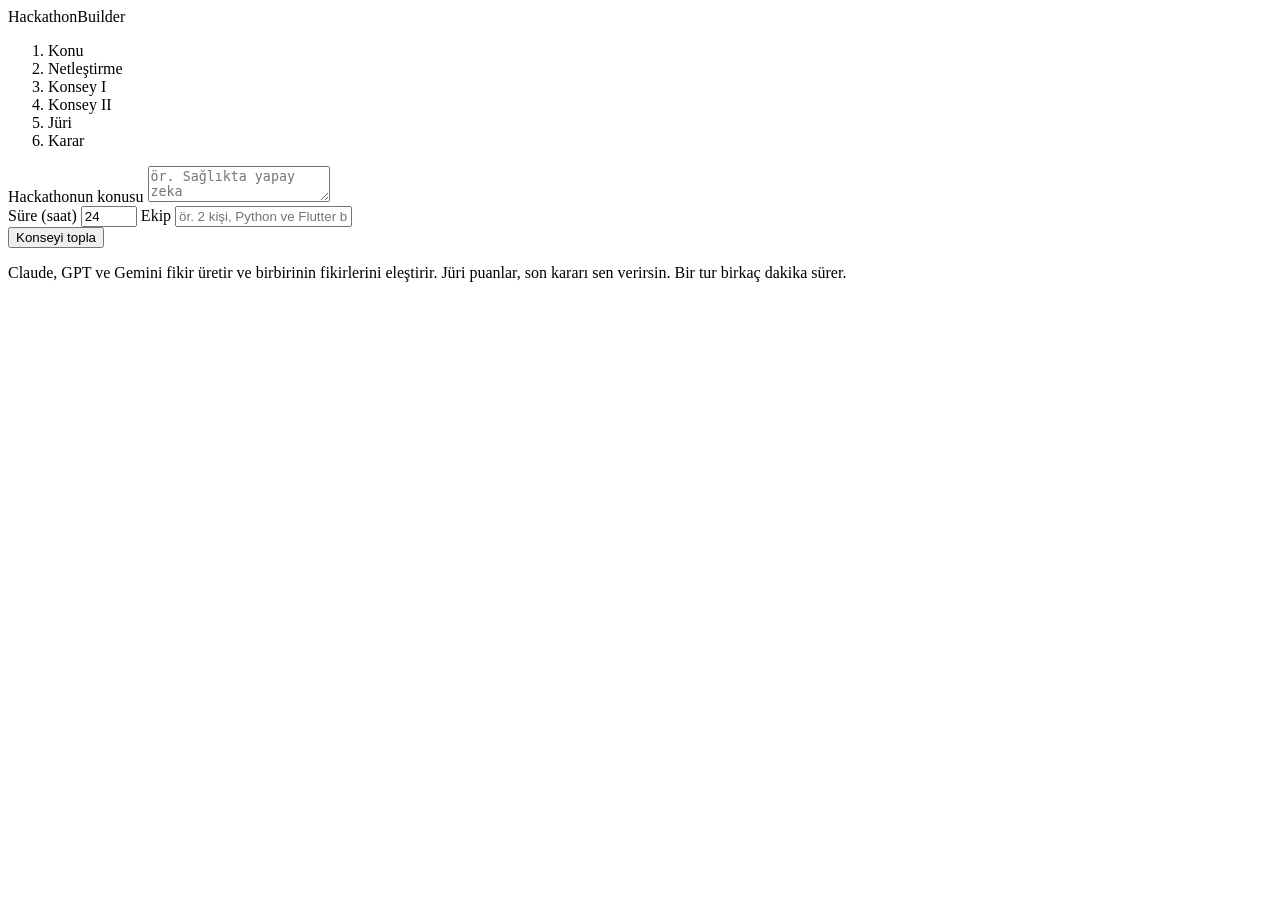
==== frontend/index.html @ a1e3c4eb "Arayüz: FastAPI + SSE ile canlı konsey, jüri puan kartları ve karar kaydı Sunucu sadece localhost'ta" ====
<!doctype html>
<html lang="tr">
<head>
  <meta charset="utf-8">
  <meta name="viewport" content="width=device-width, initial-scale=1">
  <title>HackathonBuilder</title>
  <link rel="preconnect" href="https://fonts.googleapis.com">
  <link rel="preconnect" href="https://fonts.gstatic.com" crossorigin>
  <link href="https://fonts.googleapis.com/css2?family=Gloock&family=Martian+Mono:wght@400;500&family=Onest:wght@400;500;600&display=swap" rel="stylesheet">
  <link rel="stylesheet" href="/static/style.css">
</head>
<body>
  <header class="top">
    <span class="brand">HackathonBuilder</span>
    <ol class="rail" id="rail" aria-label="Aşamalar">
      <li data-stage="input">Konu</li>
      <li data-stage="refine">Netleştirme</li>
      <li data-stage="council_round1">Konsey I</li>
      <li data-stage="council_round2">Konsey II</li>
      <li data-stage="judge">Jüri</li>
      <li data-stage="decision">Karar</li>
    </ol>
    <span class="clock mono" id="clock" hidden>00:00</span>
  </header>

  <main>
    <form class="intake" id="intake">
      <label class="eyebrow" for="topic">Hackathonun konusu</label>
      <textarea id="topic" rows="2" required placeholder="ör. Sağlıkta yapay zeka"></textarea>
      <div class="fields">
        <label>Süre (saat)
          <input id="hours" type="number" min="1" max="168" value="24" required>
        </label>
        <label class="grow">Ekip
          <input id="team" placeholder="ör. 2 kişi, Python ve Flutter biliyor">
        </label>
      </div>
      <button type="submit" class="primary">Konseyi topla</button>
      <p class="hint">Claude, GPT ve Gemini fikir üretir ve birbirinin fikirlerini eleştirir. Jüri puanlar, son kararı sen verirsin. Bir tur birkaç dakika sürer.</p>
      <p class="error" id="intake-error" role="alert" hidden></p>
    </form>

    <section class="work" id="work" hidden>
      <section class="brief" id="brief" aria-live="polite">
        <p class="eyebrow">Netleştirilmiş konu <span class="by mono" id="brief-by"></span></p>
        <p class="brief-topic" id="brief-topic">Konu netleştiriliyor…</p>
        <ul class="criteria" id="criteria"></ul>
      </section>

      <section class="council">
        <h2>Konsey</h2>
        <div class="lanes">
          <div class="lane" data-model="claude"><header><i></i>Claude<span class="status mono">bekliyor</span></header><div class="cards"></div></div>
          <div class="lane" data-model="gpt"><header><i></i>GPT<span class="status mono">bekliyor</span></header><div class="cards"></div></div>
          <div class="lane" data-model="gemini"><header><i></i>Gemini<span class="status mono">bekliyor</span></header><div class="cards"></div></div>
        </div>
      </section>

      <section class="jury" id="jury" hidden>
        <h2>Jüri puanları</h2>
        <p class="hint">Jüri fikirleri yazarını görmeden puanladı. Toplam puan ağırlıklı ortalamadır.</p>
        <div id="scores"></div>
      </section>

      <p class="error" id="fatal" role="alert" hidden></p>
    </section>
  </main>

  <script src="/static/app.js"></script>
</body>
</html>
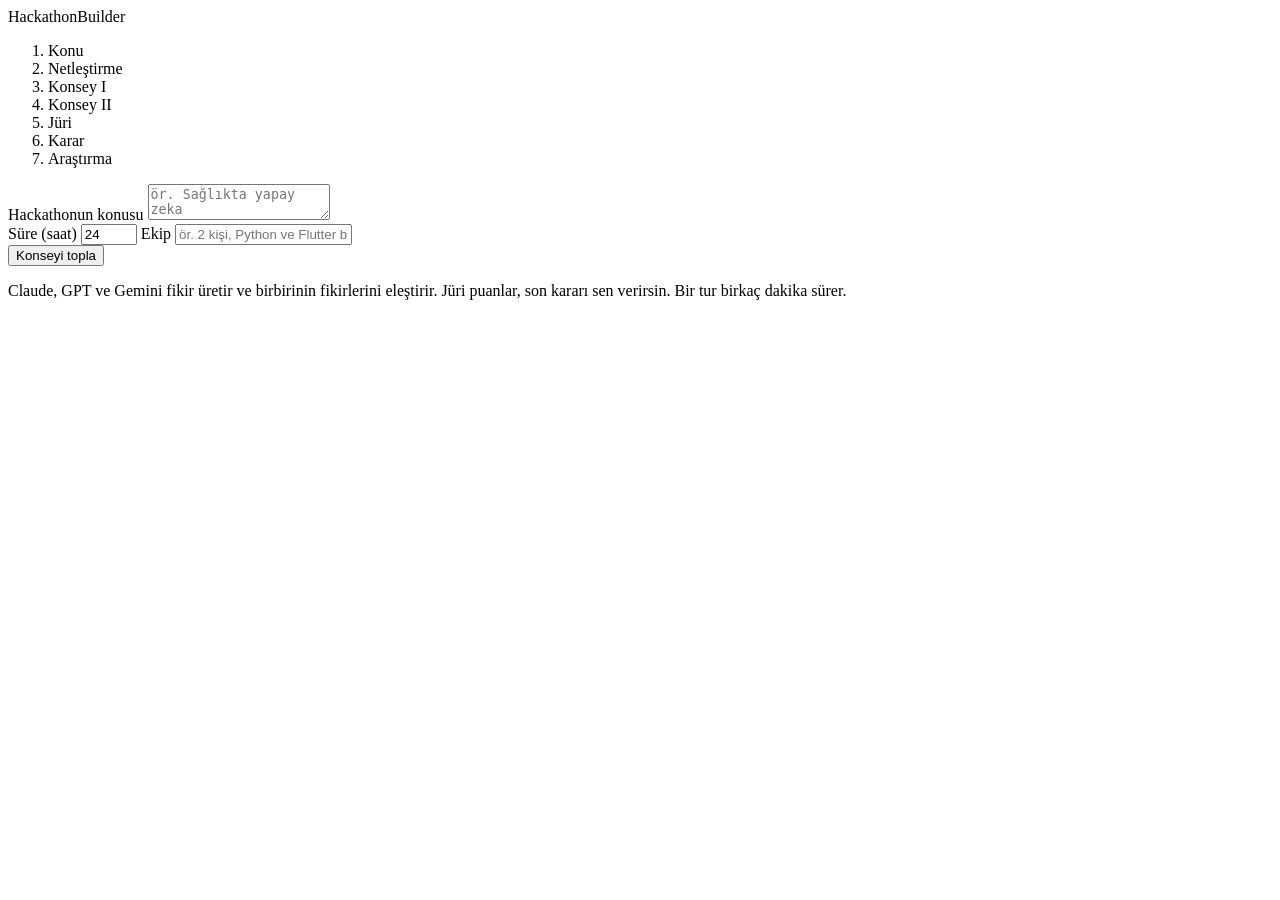
==== commit ddc29180: "Araştırma arayüzü: kaynaklı istatistikler, özellik seçimi ve canlı kaynak listesi Model linkleri sad" ====
--- a/frontend/index.html
+++ b/frontend/index.html
@@ -19,6 +19,7 @@
       <li data-stage="council_round2">Konsey II</li>
       <li data-stage="judge">Jüri</li>
       <li data-stage="decision">Karar</li>
+      <li data-stage="research">Araştırma</li>
     </ol>
     <span class="clock mono" id="clock" hidden>00:00</span>
   </header>
@@ -58,8 +59,28 @@
 
       <section class="jury" id="jury" hidden>
         <h2>Jüri puanları</h2>
-        <p class="hint">Jüri fikirleri yazarını görmeden puanladı. Toplam puan ağırlıklı ortalamadır.</p>
+        <p class="hint">Jüri fikirleri yazarını görmeden puanladı. Toplam puan ağırlıklı ortalamadır. <span id="judge-by"></span></p>
+        <p class="hint mono" id="timings"></p>
         <div id="scores"></div>
+      </section>
+
+      <section class="research" id="research" hidden aria-live="polite">
+        <h2>Araştırma</h2>
+        <p class="hint" id="research-status">Arama sorguları yazılıyor…</p>
+        <div class="r-grid">
+          <div class="r-col">
+            <h3 class="eyebrow">Jüri için sayılar</h3>
+            <div id="stats"><p class="hint">Kaynaklar toplanınca burada görünecek.</p></div>
+          </div>
+          <div class="r-col">
+            <h3 class="eyebrow">Önerilen özellikler</h3>
+            <form id="features"><p class="hint">Kaynaklar toplanınca burada görünecek.</p></form>
+          </div>
+          <div class="r-col">
+            <h3 class="eyebrow">Kaynaklar <span class="by mono" id="source-count"></span></h3>
+            <ul class="sources" id="sources"></ul>
+          </div>
+        </div>
       </section>
 
       <p class="error" id="fatal" role="alert" hidden></p>
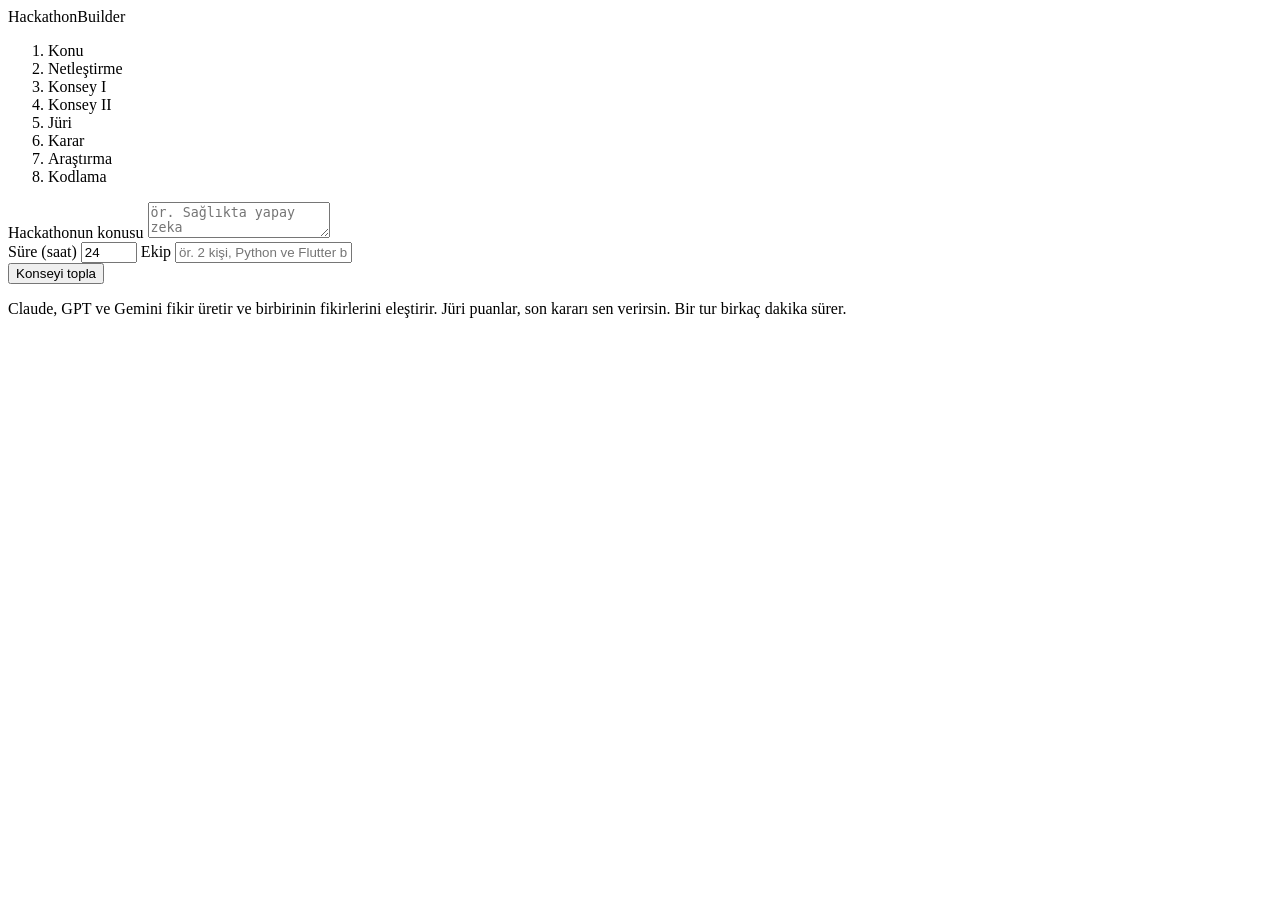
==== commit d0226c8c: "Kodlama arayüzü: plan/paket onayı, canlı görevler, durdurma ve devam Builder web arayüzüne bağlandı." ====
--- a/frontend/index.html
+++ b/frontend/index.html
@@ -20,6 +20,7 @@
       <li data-stage="judge">Jüri</li>
       <li data-stage="decision">Karar</li>
       <li data-stage="research">Araştırma</li>
+      <li data-stage="build">Kodlama</li>
     </ol>
     <span class="clock mono" id="clock" hidden>00:00</span>
   </header>
@@ -83,6 +84,18 @@
         </div>
       </section>
 
+      <section class="build" id="build" hidden aria-live="polite">
+        <h2>Kodlama</h2>
+        <p class="hint" id="build-status">Plan yazılıyor…</p>
+        <div id="approval"></div>
+        <ol class="tasks" id="tasks"></ol>
+        <div class="b-actions">
+          <button type="button" class="pick" id="build-stop" hidden>Durdur</button>
+          <button type="button" class="primary" id="build-resume" hidden>Kaldığı yerden devam et</button>
+        </div>
+        <div id="build-result"></div>
+      </section>
+
       <p class="error" id="fatal" role="alert" hidden></p>
     </section>
   </main>
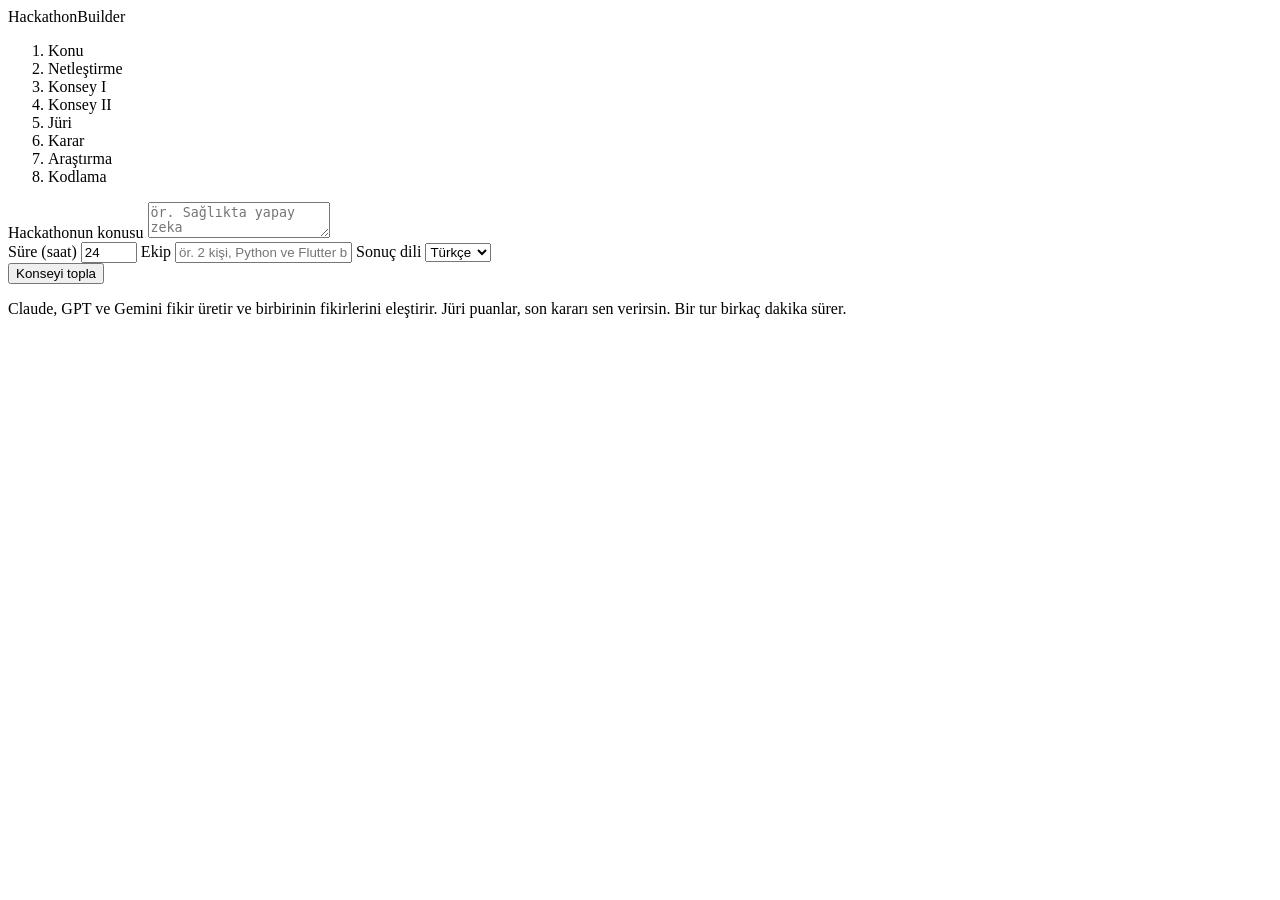
==== commit 842618a6: "Sonuç dili seçeneği: Türkçe/İngilizce Dil formda seçilir, input.json'a yazılır; araştırma ve kodlama" ====
--- a/frontend/index.html
+++ b/frontend/index.html
@@ -35,6 +35,12 @@
         </label>
         <label class="grow">Ekip
           <input id="team" placeholder="ör. 2 kişi, Python ve Flutter biliyor">
+        </label>
+        <label>Sonuç dili
+          <select id="lang">
+            <option value="tr" selected>Türkçe</option>
+            <option value="en">English</option>
+          </select>
         </label>
       </div>
       <button type="submit" class="primary">Konseyi topla</button>
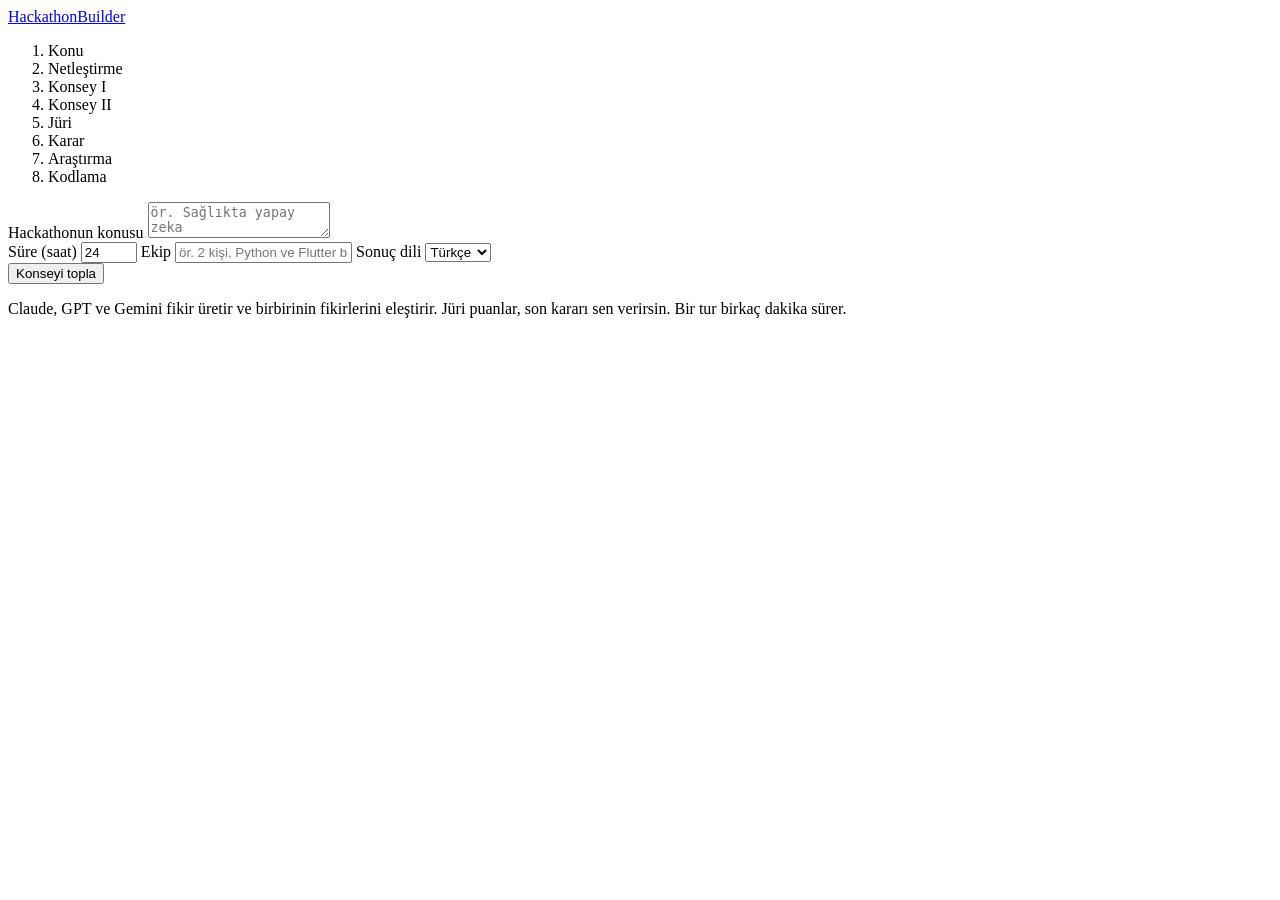
==== commit 115de041: "Geçmiş turlar ekranı: kayıtlı turlar salt okunur, kayıttan anında açılır Bitmiş turlar ana sayfada l" ====
--- a/frontend/index.html
+++ b/frontend/index.html
@@ -11,7 +11,7 @@
 </head>
 <body>
   <header class="top">
-    <span class="brand">HackathonBuilder</span>
+    <a class="brand" href="/">HackathonBuilder</a>
     <ol class="rail" id="rail" aria-label="Aşamalar">
       <li data-stage="input">Konu</li>
       <li data-stage="refine">Netleştirme</li>
@@ -48,7 +48,13 @@
       <p class="error" id="intake-error" role="alert" hidden></p>
     </form>
 
+    <section class="past" id="past" hidden>
+      <h2 class="eyebrow">Geçmiş turlar</h2>
+      <ul id="past-list"></ul>
+    </section>
+
     <section class="work" id="work" hidden>
+      <p class="replay mono" id="replay" hidden></p>
       <section class="brief" id="brief" aria-live="polite">
         <p class="eyebrow">Netleştirilmiş konu <span class="by mono" id="brief-by"></span></p>
         <p class="brief-topic" id="brief-topic">Konu netleştiriliyor…</p>
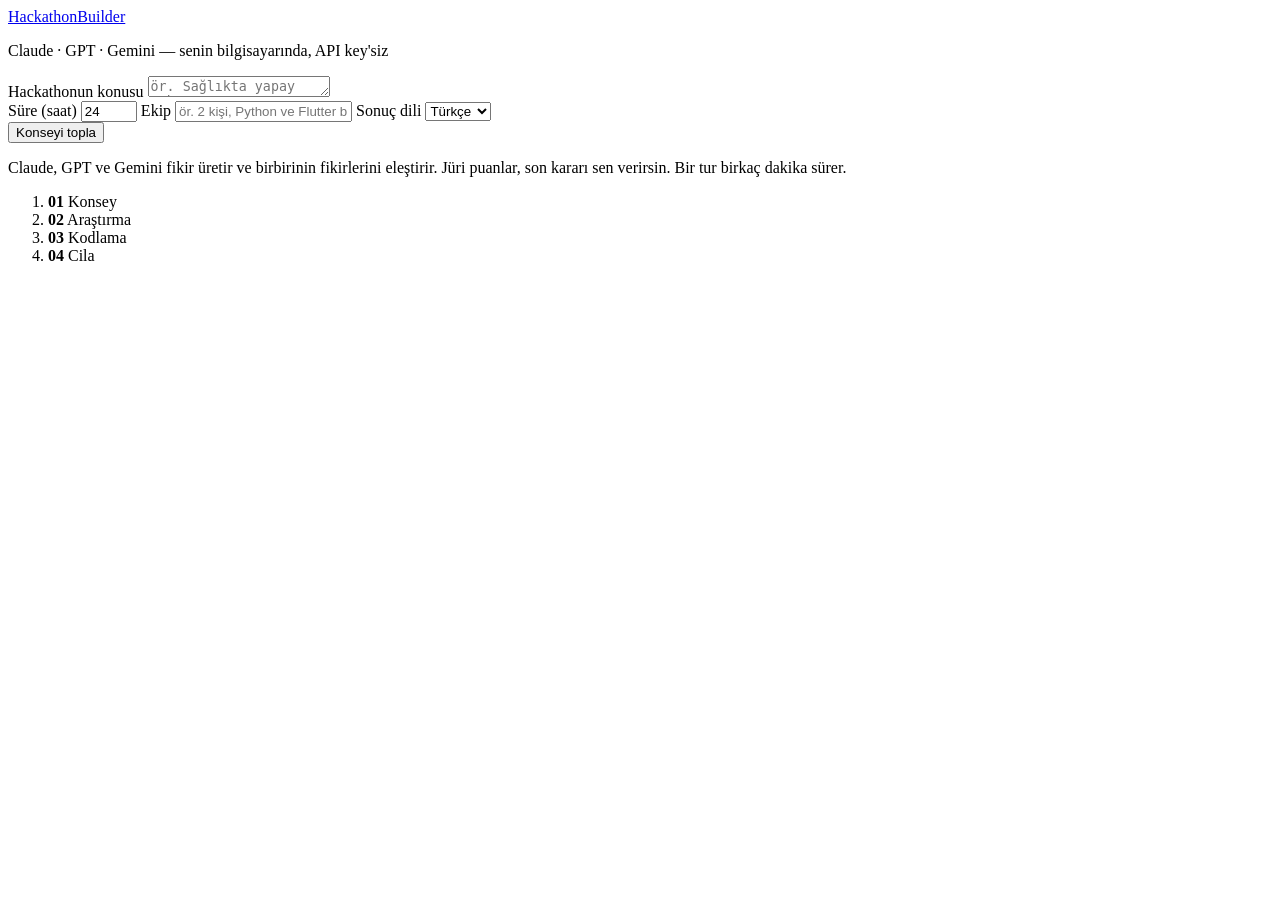
==== commit 724f0e0c: "Arayüz yeniden tasarımı: derin mavi bant + krem kağıt - Giriş: konu büyük serif, mavi bantta; aşamal" ====
--- a/frontend/index.html
+++ b/frontend/index.html
@@ -10,25 +10,26 @@
   <link rel="stylesheet" href="/static/style.css">
 </head>
 <body>
-  <header class="top">
+  <header class="bar">
     <a class="brand" href="/">HackathonBuilder</a>
-    <ol class="rail" id="rail" aria-label="Aşamalar">
-      <li data-stage="input">Konu</li>
-      <li data-stage="refine">Netleştirme</li>
-      <li data-stage="council_round1">Konsey I</li>
-      <li data-stage="council_round2">Konsey II</li>
-      <li data-stage="judge">Jüri</li>
-      <li data-stage="decision">Karar</li>
-      <li data-stage="research">Araştırma</li>
-      <li data-stage="build">Kodlama</li>
+    <ol class="rail" id="rail" aria-label="Aşamalar" hidden>
+      <li data-stage="input"><button type="button">Konu</button></li>
+      <li data-stage="refine"><button type="button">Netleştirme</button></li>
+      <li data-stage="council_round1"><button type="button">Konsey I</button></li>
+      <li data-stage="council_round2"><button type="button">Konsey II</button></li>
+      <li data-stage="judge"><button type="button">Jüri</button></li>
+      <li data-stage="decision"><button type="button">Karar</button></li>
+      <li data-stage="research"><button type="button">Araştırma</button></li>
+      <li data-stage="build"><button type="button">Kodlama</button></li>
     </ol>
     <span class="clock mono" id="clock" hidden>00:00</span>
   </header>
 
-  <main>
+  <div class="band">
     <form class="intake" id="intake">
+      <p class="tagline mono">Claude · GPT · Gemini — senin bilgisayarında, API key'siz</p>
       <label class="eyebrow" for="topic">Hackathonun konusu</label>
-      <textarea id="topic" rows="2" required placeholder="ör. Sağlıkta yapay zeka"></textarea>
+      <textarea id="topic" rows="1" required placeholder="ör. Sağlıkta yapay zeka"></textarea>
       <div class="fields">
         <label>Süre (saat)
           <input id="hours" type="number" min="1" max="168" value="24" required>
@@ -43,43 +44,53 @@
           </select>
         </label>
       </div>
-      <button type="submit" class="primary">Konseyi topla</button>
-      <p class="hint">Claude, GPT ve Gemini fikir üretir ve birbirinin fikirlerini eleştirir. Jüri puanlar, son kararı sen verirsin. Bir tur birkaç dakika sürer.</p>
+      <div class="go">
+        <button type="submit" class="primary">Konseyi topla</button>
+        <p class="hint">Claude, GPT ve Gemini fikir üretir ve birbirinin fikirlerini eleştirir. Jüri puanlar, son kararı sen verirsin. Bir tur birkaç dakika sürer.</p>
+      </div>
       <p class="error" id="intake-error" role="alert" hidden></p>
+      <ol class="steps mono" aria-label="Aşamalar">
+        <li><b>01</b> Konsey</li><li><b>02</b> Araştırma</li><li><b>03</b> Kodlama</li><li><b>04</b> Cila</li>
+      </ol>
     </form>
 
+    <section class="brief" id="brief" hidden aria-live="polite">
+      <p class="replay mono" id="replay" hidden></p>
+      <p class="eyebrow" id="headline-label" hidden>Seçilen fikir</p>
+      <h1 class="headline" id="headline" hidden></h1>
+      <p class="eyebrow">Netleştirilmiş konu <span class="by" id="brief-by"></span></p>
+      <p class="brief-topic" id="brief-topic">Konu netleştiriliyor…</p>
+      <ul class="criteria" id="criteria"></ul>
+      <dl class="summary" id="summary"></dl>
+    </section>
+  </div>
+
+  <main>
     <section class="past" id="past" hidden>
       <h2 class="eyebrow">Geçmiş turlar</h2>
       <ul id="past-list"></ul>
     </section>
 
     <section class="work" id="work" hidden>
-      <p class="replay mono" id="replay" hidden></p>
-      <section class="brief" id="brief" aria-live="polite">
-        <p class="eyebrow">Netleştirilmiş konu <span class="by mono" id="brief-by"></span></p>
-        <p class="brief-topic" id="brief-topic">Konu netleştiriliyor…</p>
-        <ul class="criteria" id="criteria"></ul>
-      </section>
-
-      <section class="council">
-        <h2>Konsey</h2>
-        <div class="lanes">
-          <div class="lane" data-model="claude"><header><i></i>Claude<span class="status mono">bekliyor</span></header><div class="cards"></div></div>
-          <div class="lane" data-model="gpt"><header><i></i>GPT<span class="status mono">bekliyor</span></header><div class="cards"></div></div>
-          <div class="lane" data-model="gemini"><header><i></i>Gemini<span class="status mono">bekliyor</span></header><div class="cards"></div></div>
-        </div>
+      <section class="council" id="council">
+        <header class="sec"><span class="num mono">01</span><h2>Konsey</h2><span class="meta mono" id="council-meta"></span></header>
+        <button type="button" class="link toggle" id="council-toggle" hidden>Ayrıntıları göster</button>
+          <div class="lanes">
+            <div class="lane" data-model="claude"><header><i></i>Claude<span class="status mono">bekliyor</span></header><div class="cards"></div></div>
+            <div class="lane" data-model="gpt"><header><i></i>GPT<span class="status mono">bekliyor</span></header><div class="cards"></div></div>
+            <div class="lane" data-model="gemini"><header><i></i>Gemini<span class="status mono">bekliyor</span></header><div class="cards"></div></div>
+          </div>
       </section>
 
       <section class="jury" id="jury" hidden>
-        <h2>Jüri puanları</h2>
+        <header class="sec"><span class="num mono">02</span><h2>Jüri</h2></header>
         <p class="hint">Jüri fikirleri yazarını görmeden puanladı. Toplam puan ağırlıklı ortalamadır. <span id="judge-by"></span></p>
         <p class="hint mono" id="timings"></p>
         <div id="scores"></div>
       </section>
 
       <section class="research" id="research" hidden aria-live="polite">
-        <h2>Araştırma</h2>
-        <p class="hint" id="research-status">Arama sorguları yazılıyor…</p>
+        <header class="sec"><span class="num mono">03</span><h2>Araştırma</h2><span class="meta mono" id="research-status">Arama sorguları yazılıyor…</span></header>
         <div class="r-grid">
           <div class="r-col">
             <h3 class="eyebrow">Jüri için sayılar</h3>
@@ -90,15 +101,14 @@
             <form id="features"><p class="hint">Kaynaklar toplanınca burada görünecek.</p></form>
           </div>
           <div class="r-col">
-            <h3 class="eyebrow">Kaynaklar <span class="by mono" id="source-count"></span></h3>
+            <h3 class="eyebrow">Kaynaklar <span class="by" id="source-count"></span></h3>
             <ul class="sources" id="sources"></ul>
           </div>
         </div>
       </section>
 
       <section class="build" id="build" hidden aria-live="polite">
-        <h2>Kodlama</h2>
-        <p class="hint" id="build-status">Plan yazılıyor…</p>
+        <header class="sec"><span class="num mono">04</span><h2>Kodlama</h2><span class="meta mono" id="build-status">Plan yazılıyor…</span></header>
         <div id="approval"></div>
         <ol class="tasks" id="tasks"></ol>
         <div class="b-actions">
